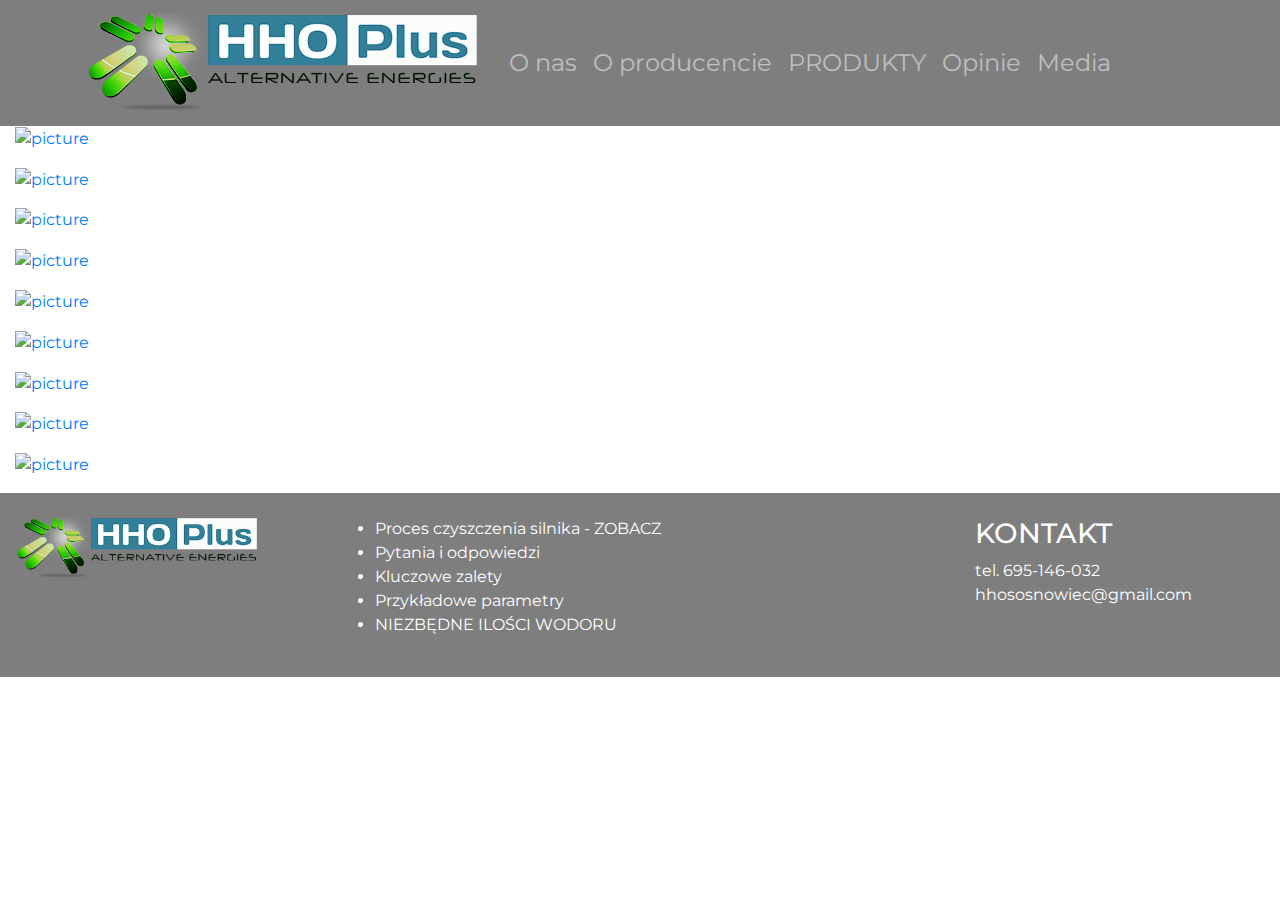
==== galeria.html @ 90ae3dea "new texts = ga+ gallery" ====
<!DOCTYPE html>
<html lang="pl">
<head>

    <script async src="https://www.googletagmanager.com/gtag/js?id=UA-131533976-1"></script>
    <script>
        window.dataLayer = window.dataLayer || [];
        function gtag(){dataLayer.push(arguments);}
        gtag('js', new Date());

        gtag('config', 'UA-131533976-1');
    </script>

    <meta charset="UTF-8">
    <meta name="viewport" content="width=device-width,initial-scale=1.0">
    <meta name="description" content="generatory wodoru, czyszczenie silników, oszczędność paliwa">
    <meta http-equiv="X-UA-Compatible" content="ie=edge">
    <title>HHO PLUS - generatory wodoru</title>
    <script src ="./js/jquery-3.3.1.min.js"></script>
    <script src="js/app.js"></script>
    <link
            rel="stylesheet"
            href="https://maxcdn.bootstrapcdn.com/bootstrap/4.0.0/css/bootstrap.min.css"
            integrity="sha384-Gn5384xqQ1aoWXA+058RXPxPg6fy4IWvTNh0E263XmFcJlSAwiGgFAW/dAiS6JXm"
            crossorigin="anonymous">
    <link rel="stylesheet" href="./src/css/style.css">
    <link href="https://fonts.googleapis.com/css?family=Hind|Montserrat" rel="stylesheet">
    <link rel="stylesheet" href="https://use.fontawesome.com/releases/v5.3.1/css/all.css" integrity="sha384-mzrmE5qonljUremFsqc01SB46JvROS7bZs3IO2EmfFsd15uHvIt+Y8vEf7N7fWAU" crossorigin="anonymous">
    <!-- Facebook Pixel Code -->
<script>
    !function(f,b,e,v,n,t,s)
    {if(f.fbq)return;n=f.fbq=function(){n.callMethod?
    n.callMethod.apply(n,arguments):n.queue.push(arguments)};
    if(!f._fbq)f._fbq=n;n.push=n;n.loaded=!0;n.version='2.0';
    n.queue=[];t=b.createElement(e);t.async=!0;
    t.src=v;s=b.getElementsByTagName(e)[0];
    s.parentNode.insertBefore(t,s)}(window, document,'script',
    'https://connect.facebook.net/en_US/fbevents.js');
    fbq('init', '789045961279101');
    fbq('track', 'PageView');
  </script>
  <noscript><img height="1" width="1" style="display:none"
    src="https://www.facebook.com/tr?id=789045961279101&ev=PageView&noscript=1"
  /></noscript>
  <!-- End Facebook Pixel Code -->
  
</head>

<body>
<script
        src="https://code.jquery.com/jquery-3.2.1.slim.min.js"
        integrity="sha384-KJ3o2DKtIkvYIK3UENzmM7KCkRr/rE9/Qpg6aAZGJwFDMVNA/GpGFF93hXpG5KkN"
        crossorigin="anonymous">

</script>
<script
        src="https://maxcdn.bootstrapcdn.com/bootstrap/4.0.0/js/bootstrap.min.js"
        integrity="sha384-JZR6Spejh4U02d8jOt6vLEHfe/JQGiRRSQQxSfFWpi1MquVdAyjUar5+76PVCmYl"
        crossorigin="anonymous">
</script>

<header>
    <nav class="navbar navbar-expand-lg navbar-dark bg-second-color">
        <div class="container">
            <span>
                <img src="./images/logo.png" alt="logo" class="img-fluid navbar-brand"/>
            </span>
            <button class="navbar-toggler" type="button" data-toggle="collapse" data-target="#navbarSupportedContent" aria-controls="navbarSupportedContent"
                    aria-expanded="false" aria-label="Toggle navigation">
                <span class="navbar-toggler-icon"></span>
            </button>
            <div class="navbar-collapse" id="navbarSupportedContent">
                <ul class="navbar-nav mr-auto text-right">
                    <li class="nav-item">
                        <a href="#aboutUs" class="nav-link">O nas</a>
                    </li>
                    <li class="nav-item">
                        <a href="#producent" class="nav-link">O producencie</a>
                    </li>
                    <li class="nav-item">
                        <a href="#products" class="nav-link text-uppercase">produkty</a>
                    </li>
                    <li class="nav-item">
                        <a href="#opinions" class="nav-link">Opinie</a>
                    </li>
                    <li class="nav-item main-color">
                        <a href="#media" class="nav-link">Media</a>
                    </li>
                </ul>
            </div>
        </div>
    </nav>
</header>

<div class="row">
    <div class="col-md-12">
  
      <div id="mdb-lightbox-ui"></div>
  
      <div class="mdb-lightbox">
  
        <figure class="col-md-4">
          <a href="https://mdbootstrap.com/img/Photos/Lightbox/Original/img%20(145).jpg" data-size="1600x1067">
            <img alt="picture" src="https://mdbootstrap.com/img/Photos/Lightbox/Thumbnail/img%20(145).jpg" class="img-fluid">
          </a>
        </figure>
  
        <figure class="col-md-4">
          <a href="https://mdbootstrap.com/img/Photos/Lightbox/Original/img%20(150).jpg" data-size="1600x1067">
            <img alt="picture" src="https://mdbootstrap.com/img/Photos/Lightbox/Thumbnail/img%20(150).jpg" class="img-fluid" />
          </a>
        </figure>
  
        <figure class="col-md-4">
          <a href="https://mdbootstrap.com/img/Photos/Lightbox/Original/img%20(152).jpg" data-size="1600x1067">
            <img alt="picture" src="https://mdbootstrap.com/img/Photos/Lightbox/Thumbnail/img%20(152).jpg" class="img-fluid" />
          </a>
        </figure>
  
        <figure class="col-md-4">
          <a href="https://mdbootstrap.com/img/Photos/Lightbox/Original/img%20(42).jpg" data-size="1600x1067">
            <img alt="picture" src="https://mdbootstrap.com/img/Photos/Lightbox/Thumbnail/img%20(42).jpg" class="img-fluid" />
          </a>
        </figure>
  
        <figure class="col-md-4">
          <a href="https://mdbootstrap.com/img/Photos/Lightbox/Original/img%20(151).jpg" data-size="1600x1067">
            <img alt="picture" src="https://mdbootstrap.com/img/Photos/Lightbox/Thumbnail/img%20(151).jpg" class="img-fluid" />
          </a>
        </figure>
  
        <figure class="col-md-4">
          <a href="https://mdbootstrap.com/img/Photos/Lightbox/Original/img%20(40).jpg" data-size="1600x1067">
            <img alt="picture" src="https://mdbootstrap.com/img/Photos/Lightbox/Thumbnail/img%20(40).jpg" class="img-fluid" />
          </a>
        </figure>
  
        <figure class="col-md-4">
          <a href="https://mdbootstrap.com/img/Photos/Lightbox/Original/img%20(148).jpg" data-size="1600x1067">
            <img alt="picture" src="https://mdbootstrap.com/img/Photos/Lightbox/Thumbnail/img%20(148).jpg" class="img-fluid" />
          </a>
        </figure>
  
        <figure class="col-md-4">
          <a href="https://mdbootstrap.com/img/Photos/Lightbox/Original/img%20(147).jpg" data-size="1600x1067">
            <img alt="picture" src="https://mdbootstrap.com/img/Photos/Lightbox/Thumbnail/img%20(147).jpg" class="img-fluid" />
          </a>
        </figure>
  
        <figure class="col-md-4">
          <a href="https://mdbootstrap.com/img/Photos/Lightbox/Original/img%20(149).jpg" data-size="1600x1067">
            <img alt="picture" src="https://mdbootstrap.com/img/Photos/Lightbox/Thumbnail/img%20(149).jpg" class="img-fluid" />
          </a>
        </figure>
  
      </div>
  
    </div>
  </div>



<section id="footer">
    <div class="container-fluid bg-second-color	text-white py-4">
        <div class="row">
            <div class="col-3">
                <a href="http://hhoplus.com/" target="_blank">
                    <img src="./images/logo.png" alt="logo" width="85%"/>
                </a>
            </div>

            <div class="col-6">
                <ul>
                    <li>
                        <a href="https://youtu.be/QKHVIyTdG2g" target="_blank">Proces czyszczenia silnika - ZOBACZ</a>
                    </li>
                    <li>
                        <a href="files/qa.pdf" target="_blank">Pytania i odpowiedzi</a>
                    </li>
                    <li>
                        <a href="files/kluczoweZalety.pdf" target="_blank">Kluczowe zalety</a>
                    </li>
                    <li>
                        <a href="files/parametry.pdf" target="_blank">Przykładowe parametry</a>
                    </li>
                    <li>
                        <a href="files/wodor.pdf" target="_blank">NIEZBĘDNE ILOŚCI WODORU</a>
                    </li>
                </ul>
            </div>
            <div class="col-3">
                <h3>KONTAKT</h3>
                <a href="tel:+48 695 146 032">tel. 695-146-032</a><br/>
                <a href="mailto:hhososnowiec@gmail.com">hhososnowiec@gmail.com</a>
            </div>
        </div>
    </div>
</section>


</body>
</html>
---- src/css/style.css ----
/*html {*/
    /*font-size: 10px;*/
/*}*/
/*i teraz wszystkiemu rem od tego*/
/*letter spacing*/

* {
    font-family: 'Montserrat', sans-serif
}

p{
    font-family: 'Hind', sans-serif
}

.photo {
    margin-left: 50%
}

.main-color {
    color: #2F7B9D
}

.bg-second-color {
    background-color: #7e7e7f;
}
.bg-main-color {
    background-color: #2F7B9D;
}

header li {
    font-size: 1.5em;
}

/*header {*/
    /*position: fixed;*/
    /*top:0;*/
    /*width: 100%;*/
    /*overflow: hidden;*/
/*}*/


.my-jumbotron {
    width: 100%;
    background-image: url(b_g.jpg);
    background-attachment: fixed;
    background-size: cover;
    background-position: center;
    height: 70vh;
}

.my-jumbotron-slogan {
    background: rgba(0,0,0,0.4);
}

.my-section-mission h2 {
    color: #2F7B9D;
}

.my-mission-text:after {
    content: "";
    display: block;
    border: 2px solid rgb(0,148,21);
    width: 350px;
    margin: 30px auto;
}

.my-mission-background-icon {
    width: 100px;
    height: 100px;
    border: 1.5px solid #2F7B9D;
    border-radius: 50%;
    padding: 0.4rem;
    position: relative;
}

.my-mission-icon {
    font-size: 2rem;
    color: #2F7B9D;
    position: absolute;
    top: 50%;
    left:50%;
    transform: translateX(-50%) translateY(-50%);
}

#producent p {
    font-size: 2.2em;
}

.my-products-text:after {
    content: "";
    display: block;
    border: 1px solid #2F7B9D;
    width: 300px;
    margin: 30px auto;
}

.card:hover {
    transform: scale(1.05);
    box-shadow: 0 20px 35px 0 rgba(211,221,237,0.5);
}

#info {
    font-size: 2em;
}

#footer a{
    color: white;
}

/*popup*/

#window_overlay {
    position: fixed;
    top: 0;
    right: 0;
    bottom: 0;
    left: 0;
    background: rgba(0, 0, 0, 0.5);
    opacity: 0;
    visibility: hidden;
    z-index: 10000;
}

#window_overlay.opened {
    opacity: 1;
    -webkit-transition: opacity 100ms;
    transition: opacity 100ms;
    visibility: visible;
}

.window_content {
    position: fixed;
    top: 50%;
    left: 50%;
    -ms-transform: translate(-50%, -50%) scale(0, 0);
    -webkit-transform: translate(-50%, -50%) scale(0, 0);
    transform: translate(-50%, -50%) scale(0, 0);
    box-shadow: 0 0 10px 0 rgba(0, 0, 0, 0.75);
    visibility: hidden;
    z-index: 10001;
}

.window_content.opened {
    -webkit-transition: transform 300ms;
    transition: transform 300ms;
    -ms-transform: translate(-50%, -50%) scale(1, 1);
    -webkit-transform: translate(-50%, -50%) scale(1, 1);
    transform: translate(-50%, -50%) scale(1, 1);
    visibility: visible;
}

.window_content .window_close {
    width: 30px;
    height: 30px;
    margin: -10px -10px 0 0;
    border-radius: 50%;
    background-color: #ec3f22;
    font-family: Arial, sans-serif;
    color: #ffffff;
    position: absolute;
    right: 0;
    top: 0;
    text-align: center;
    line-height: 30px;
    font-size: 20px;
}

.window_content .window_close:hover {
    text-decoration: none;
    background-color: #ec6922;
}

#popup_info {
    display: flex;
    background-color: red;
    border: 0.5em solid yellow;
    justify-content: center;
    align-items: center;
    height: 20em;
    max-width: 750px;
}

#popup_info p {
    font-family: 'Montserrat', sans-serif;
    font-size: 3em;
    font-weight: bold;
    color: whitesmoke;
}

@media only screen and (min-width: 320px) {
    #popup_info {
        width: 100%;
    }
}

@media only screen and (max-width: 320px) {
    #popup_info {
        width: 295px;
    }
}

@media only screen and (min-height: 320px) {
    #popup_info {
        height: 130%;
    }
}

@media only screen and (max-height: 320px) {
    #popup_info {
        height: 30em;
    }
}
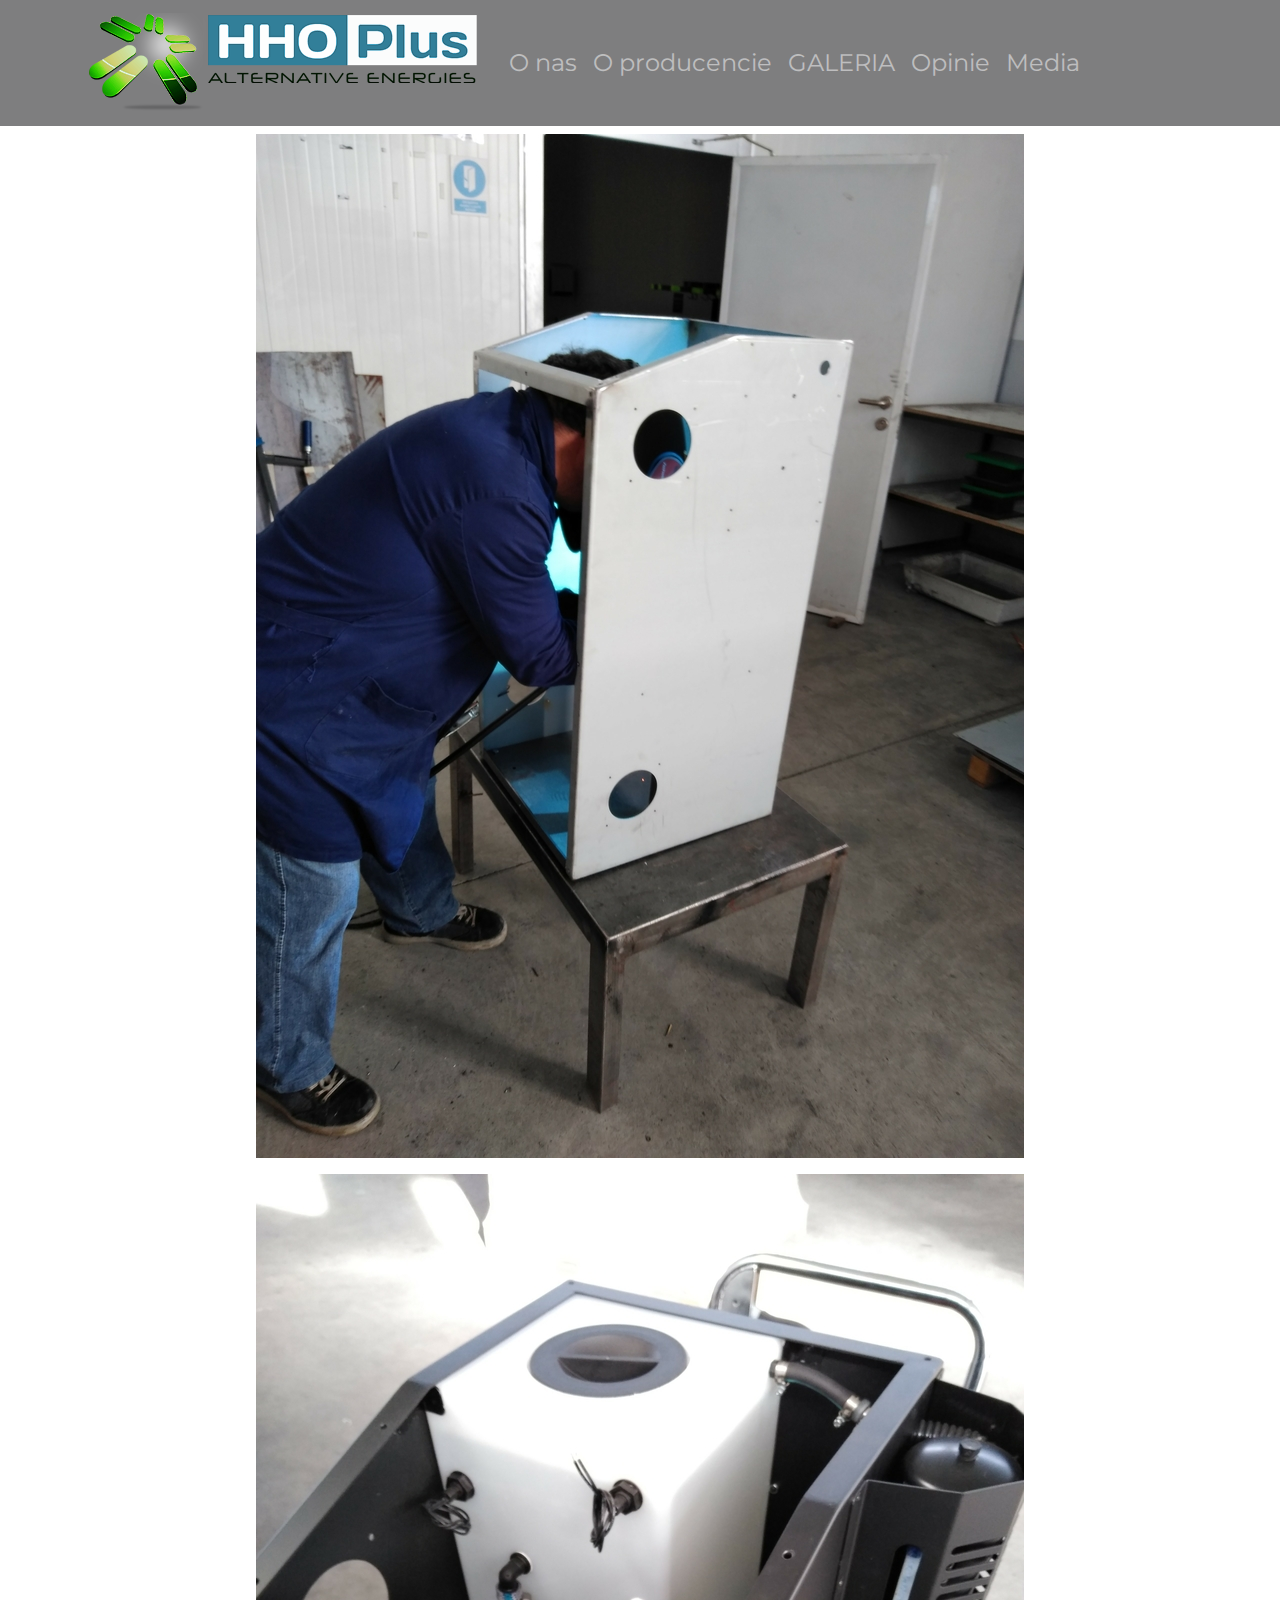
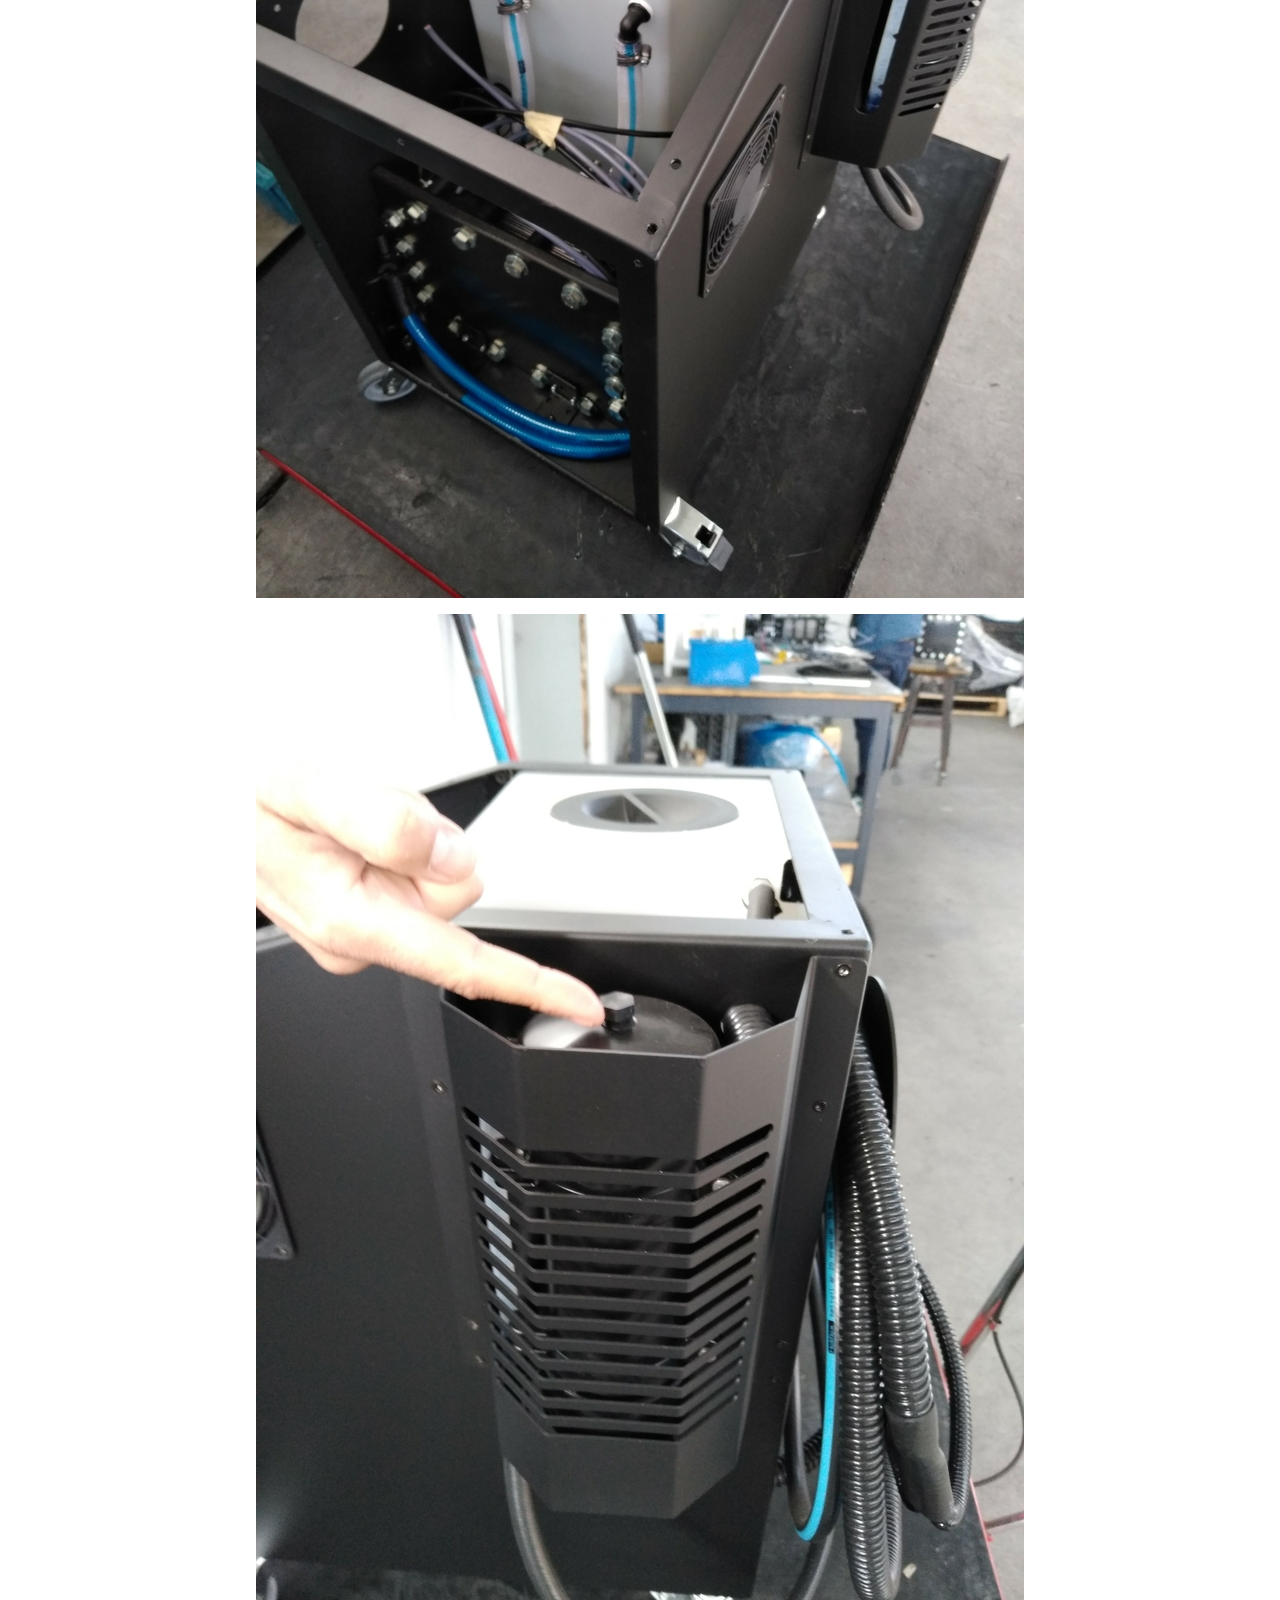
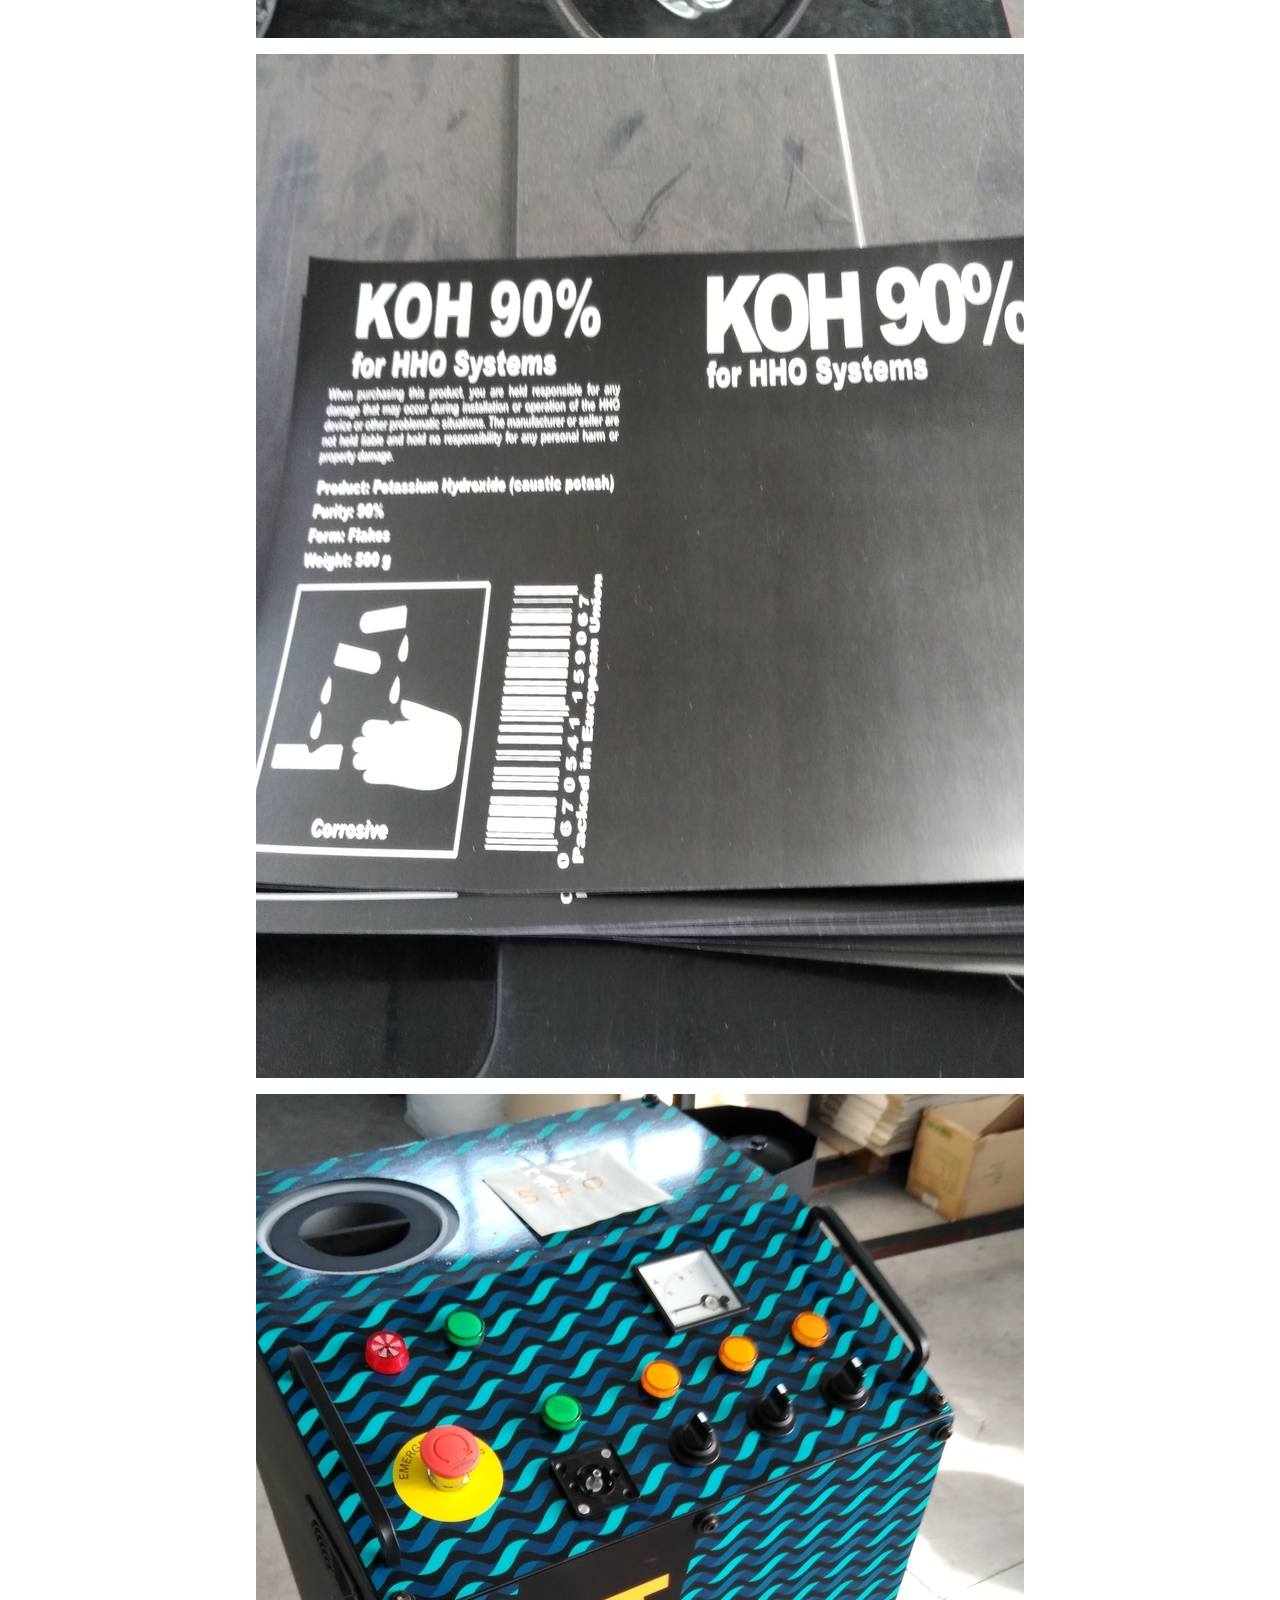
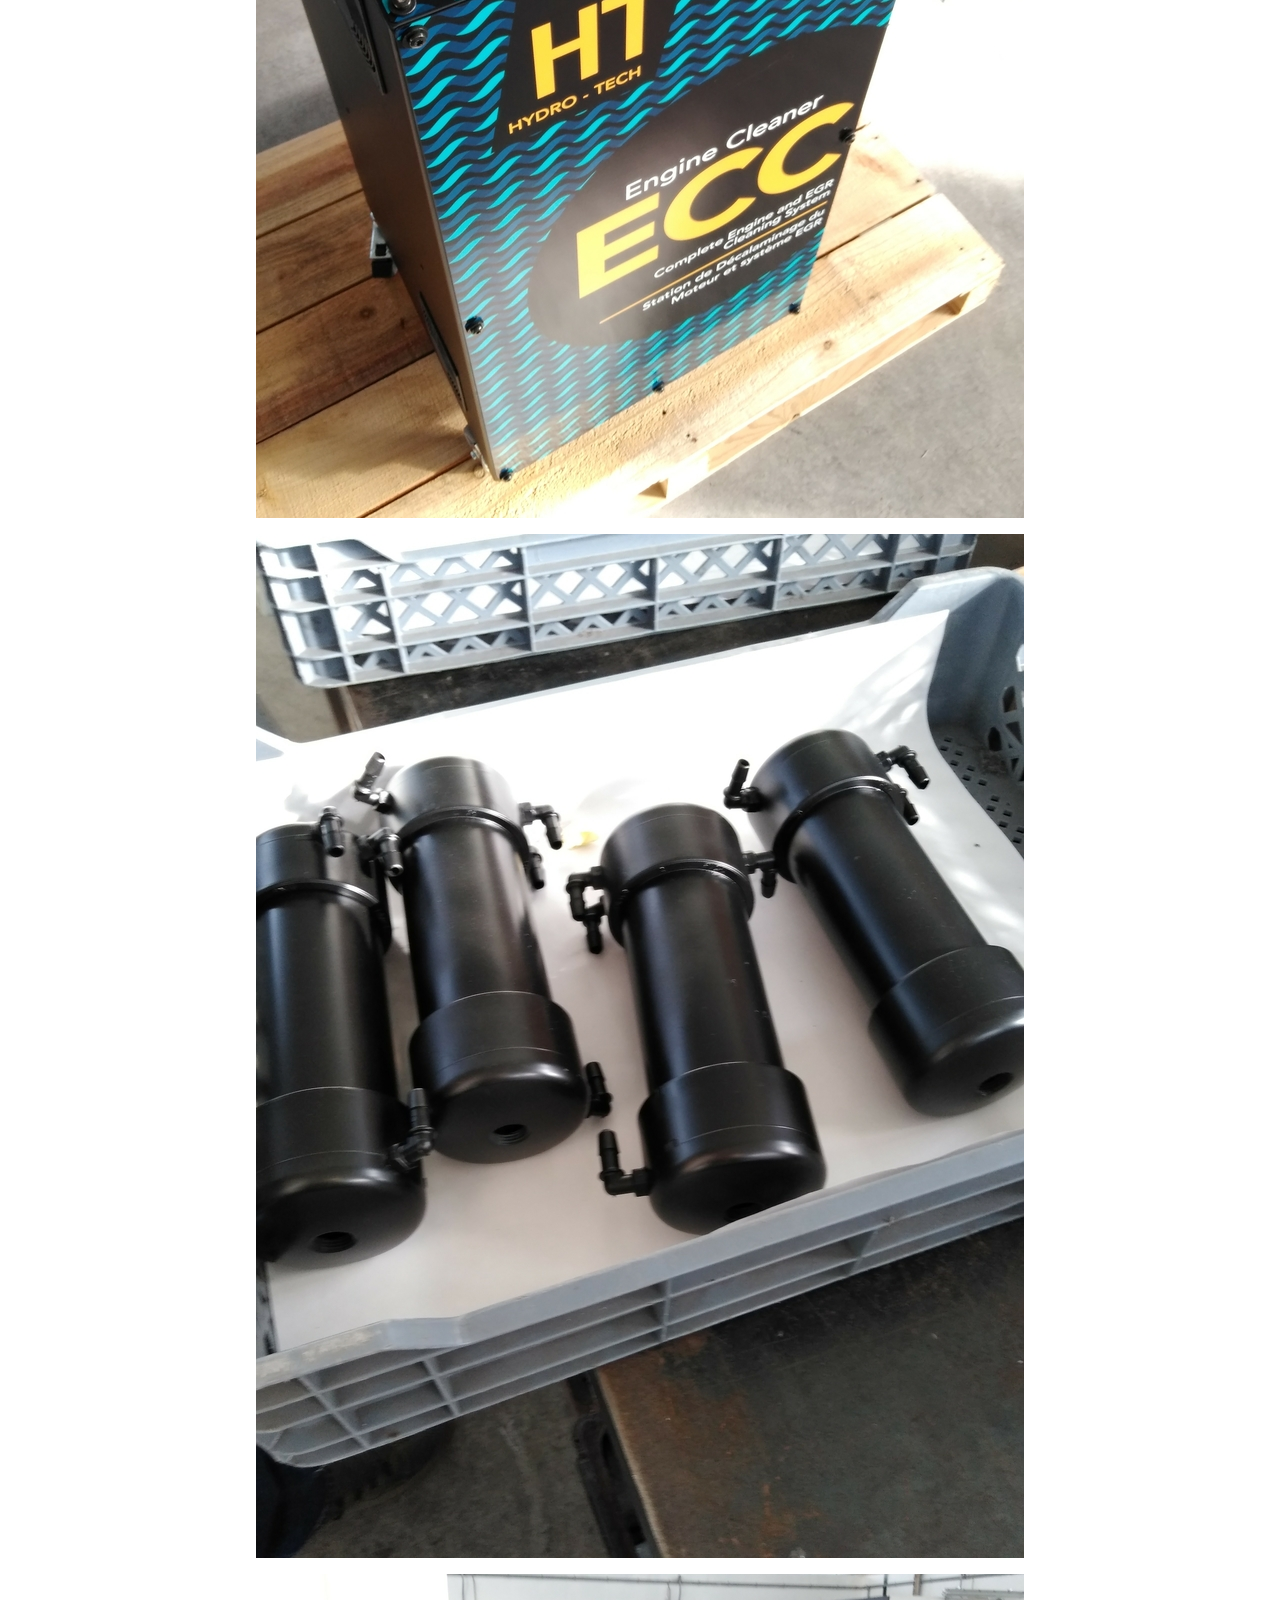
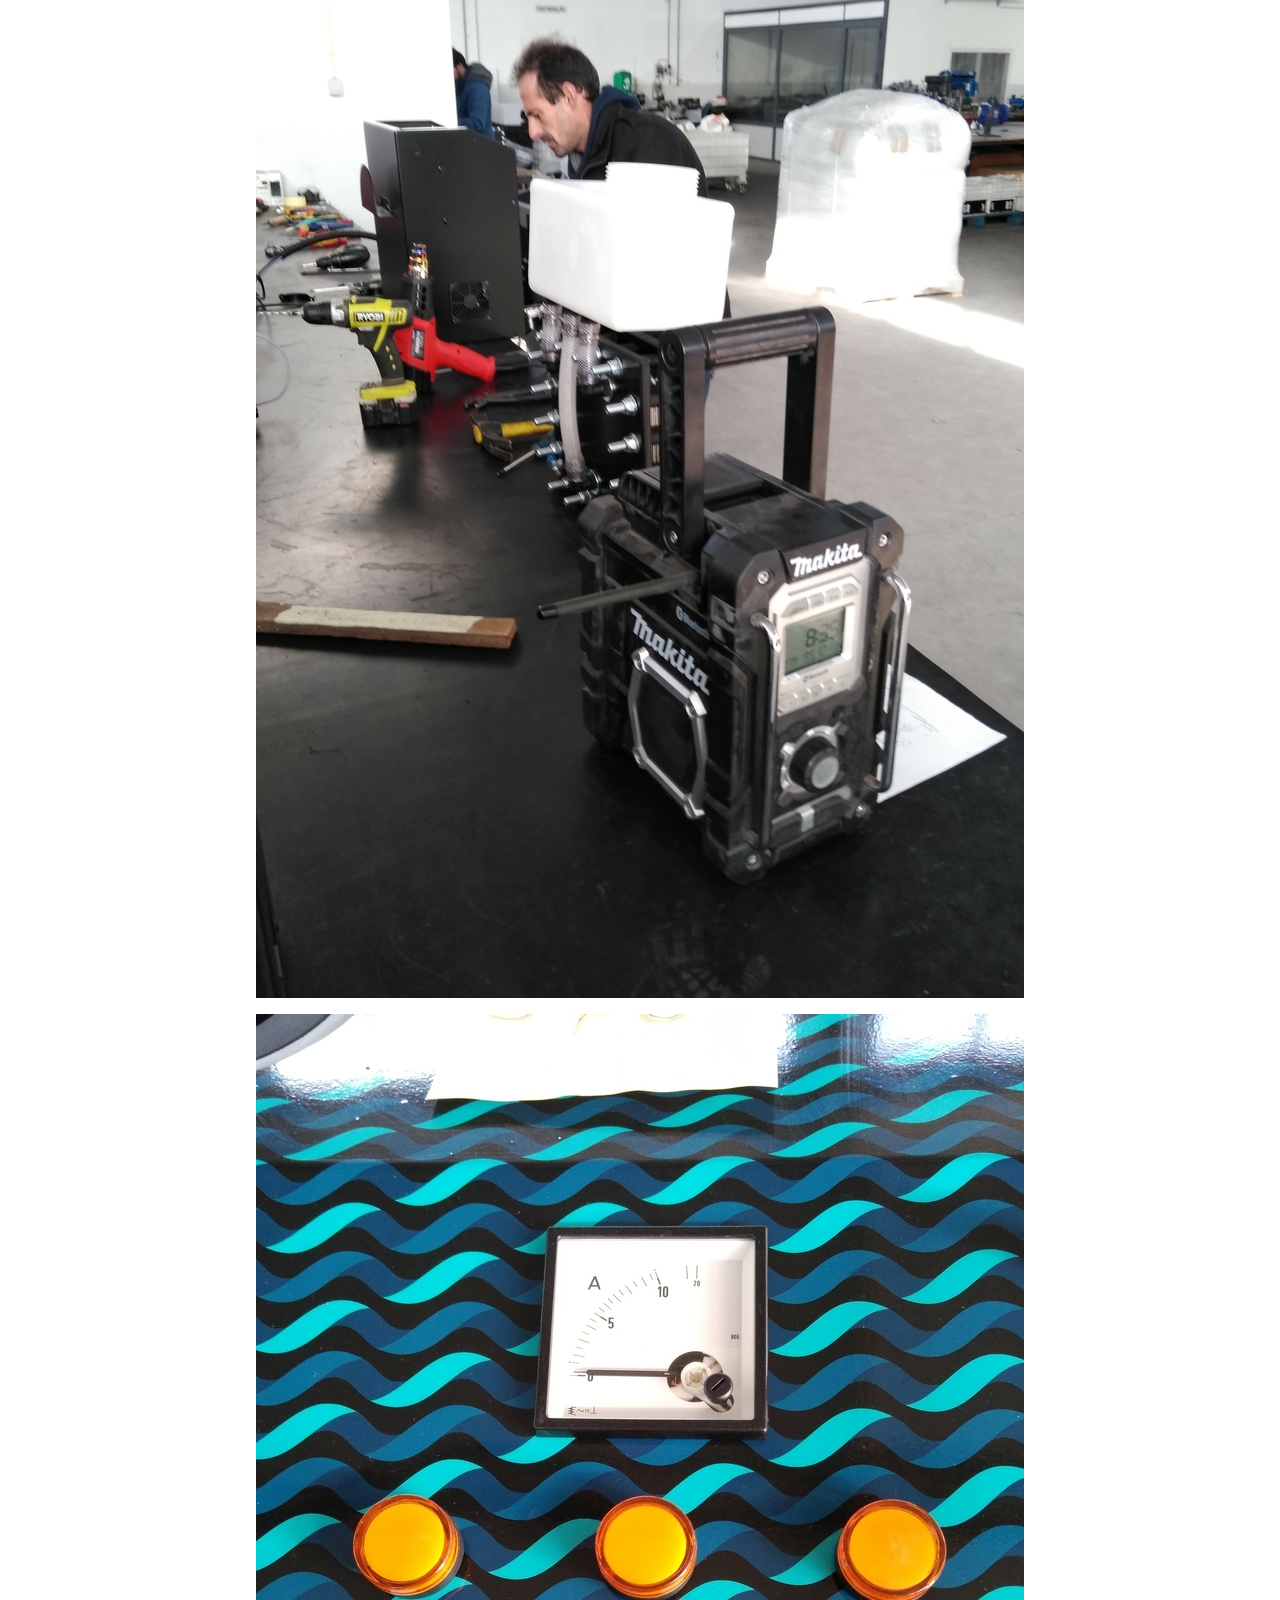
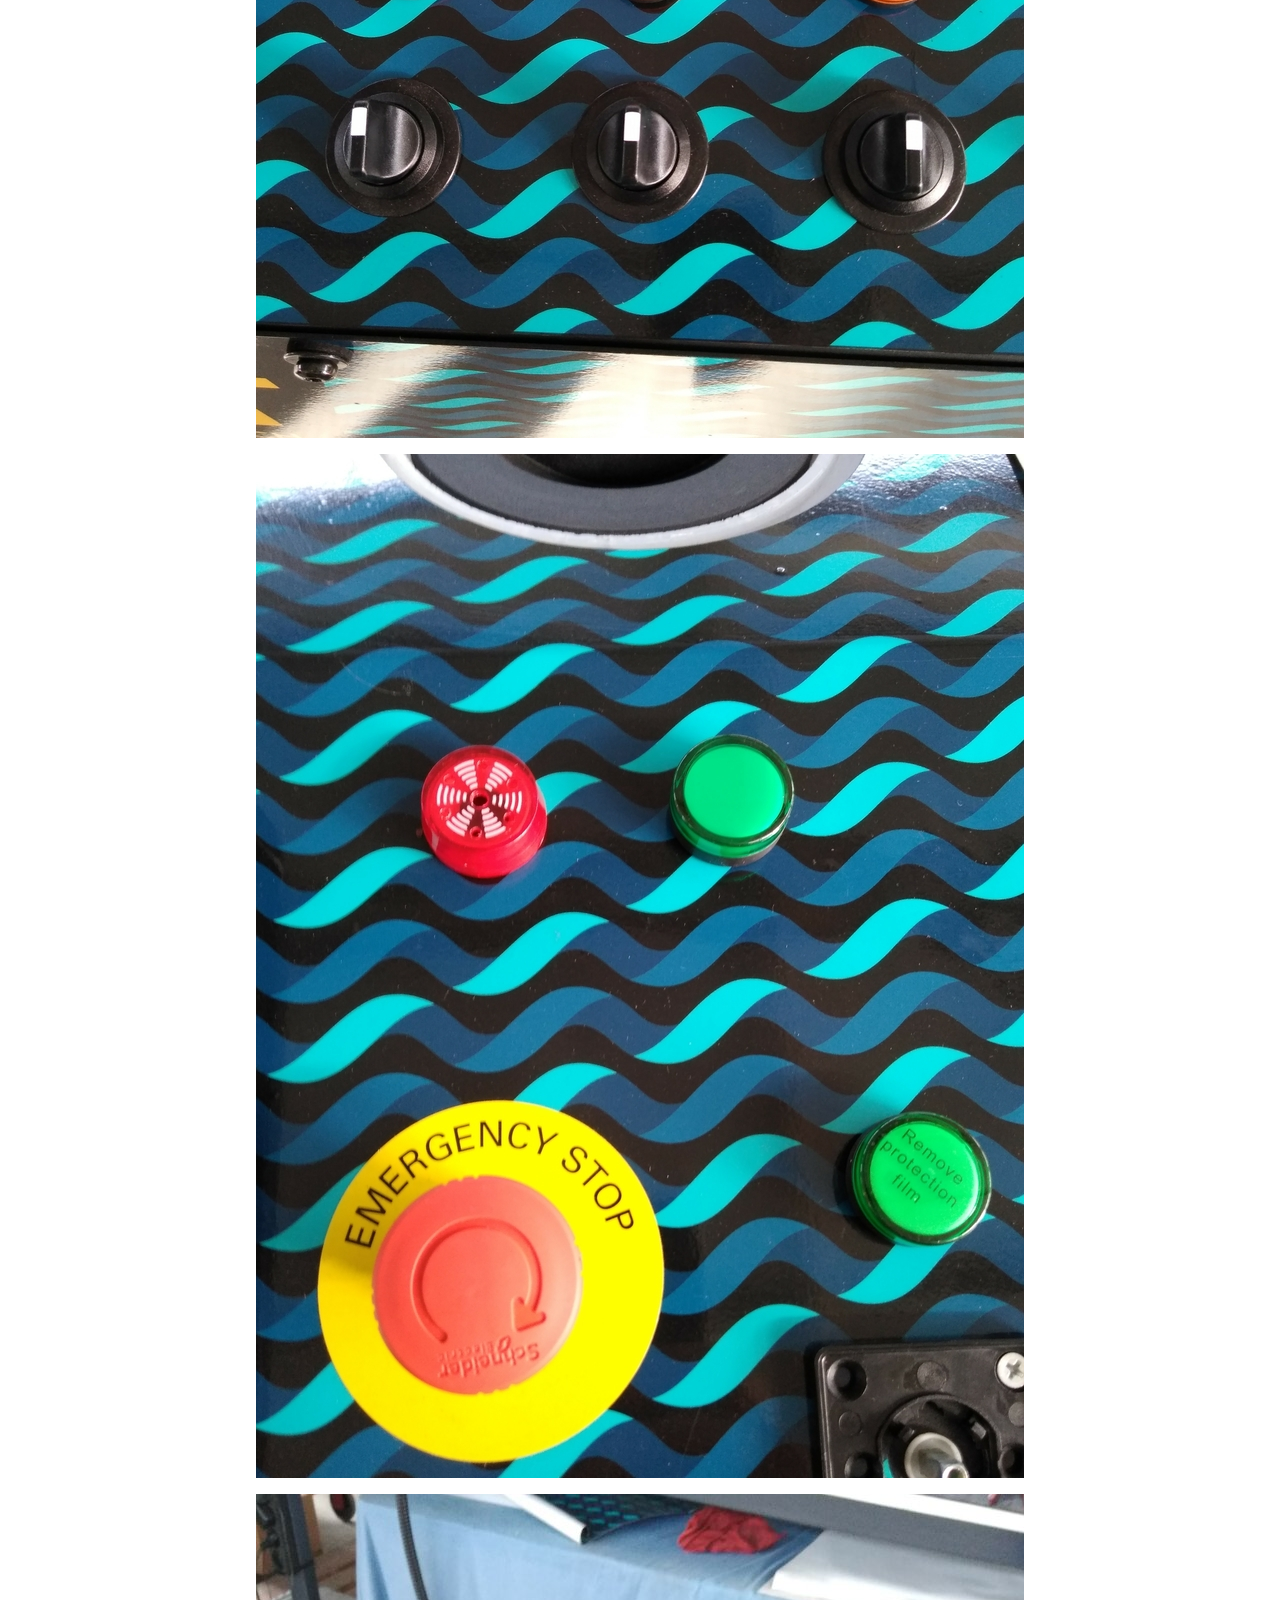
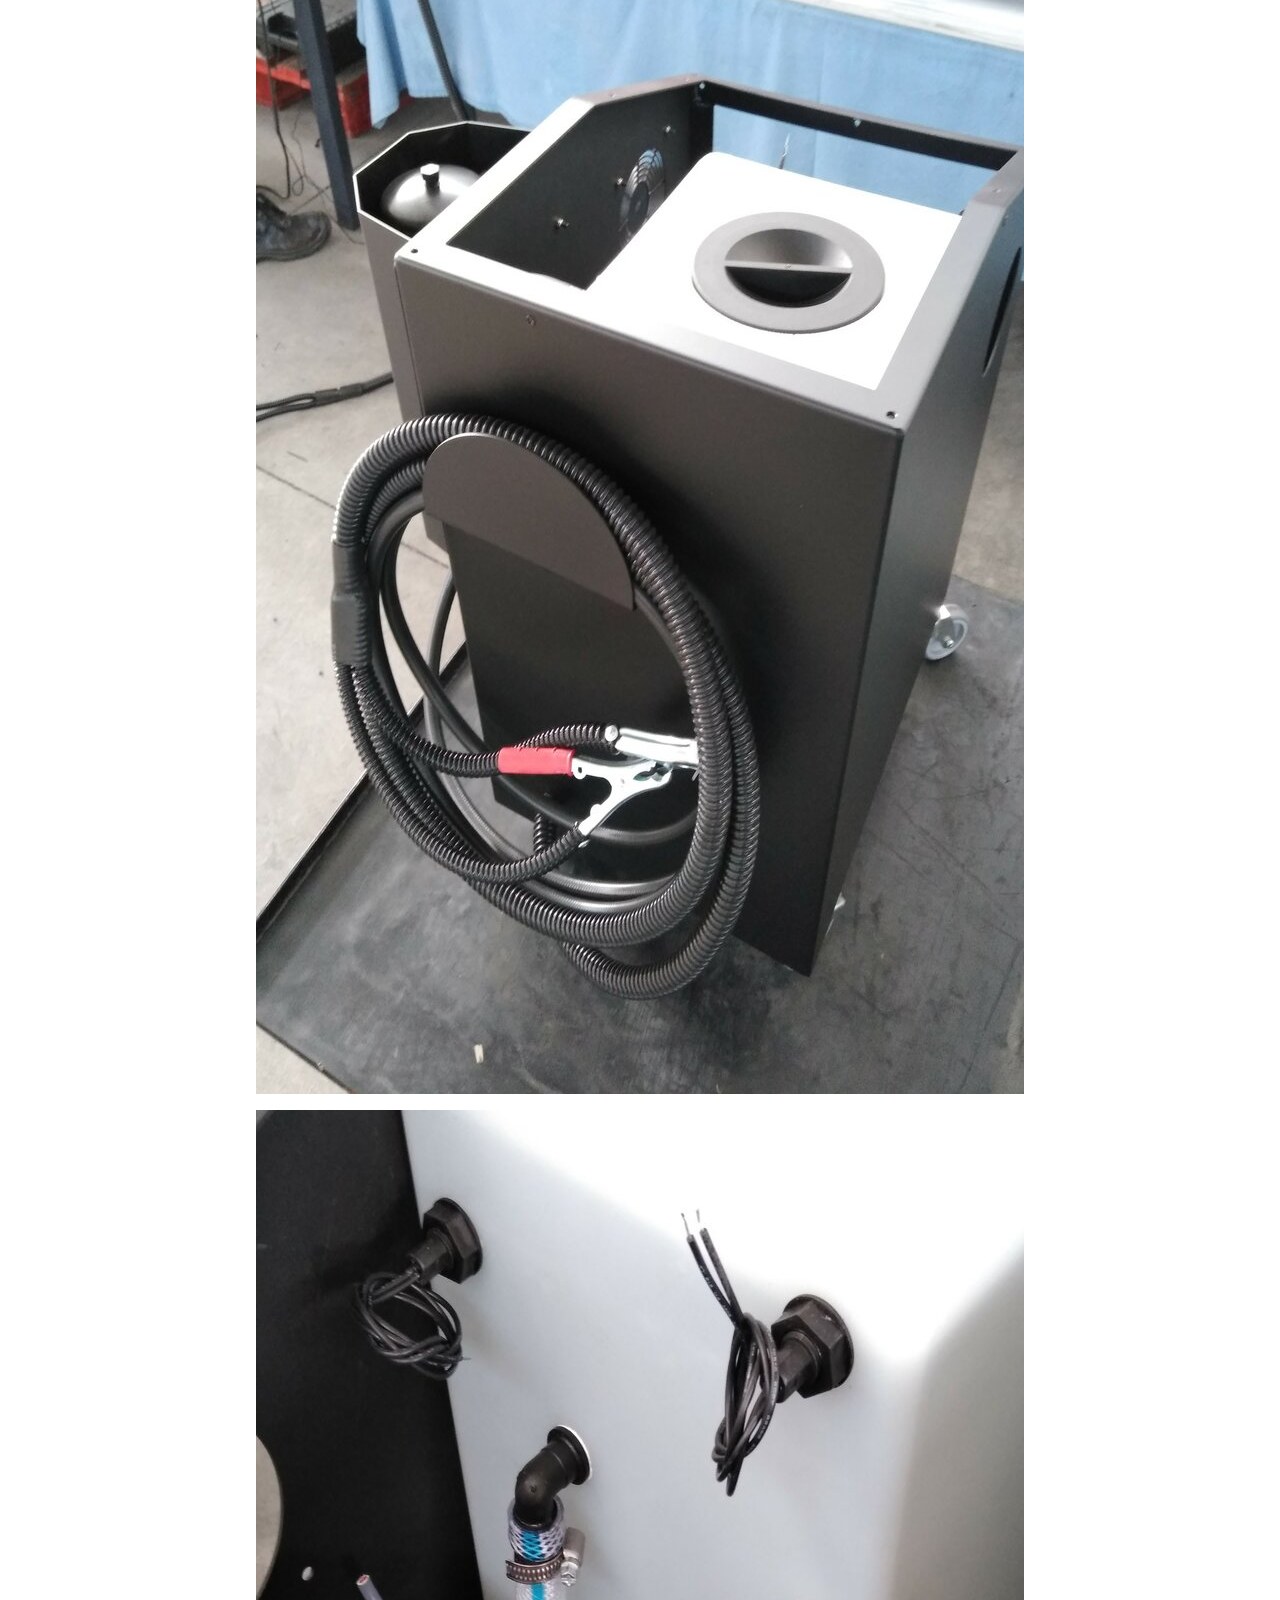
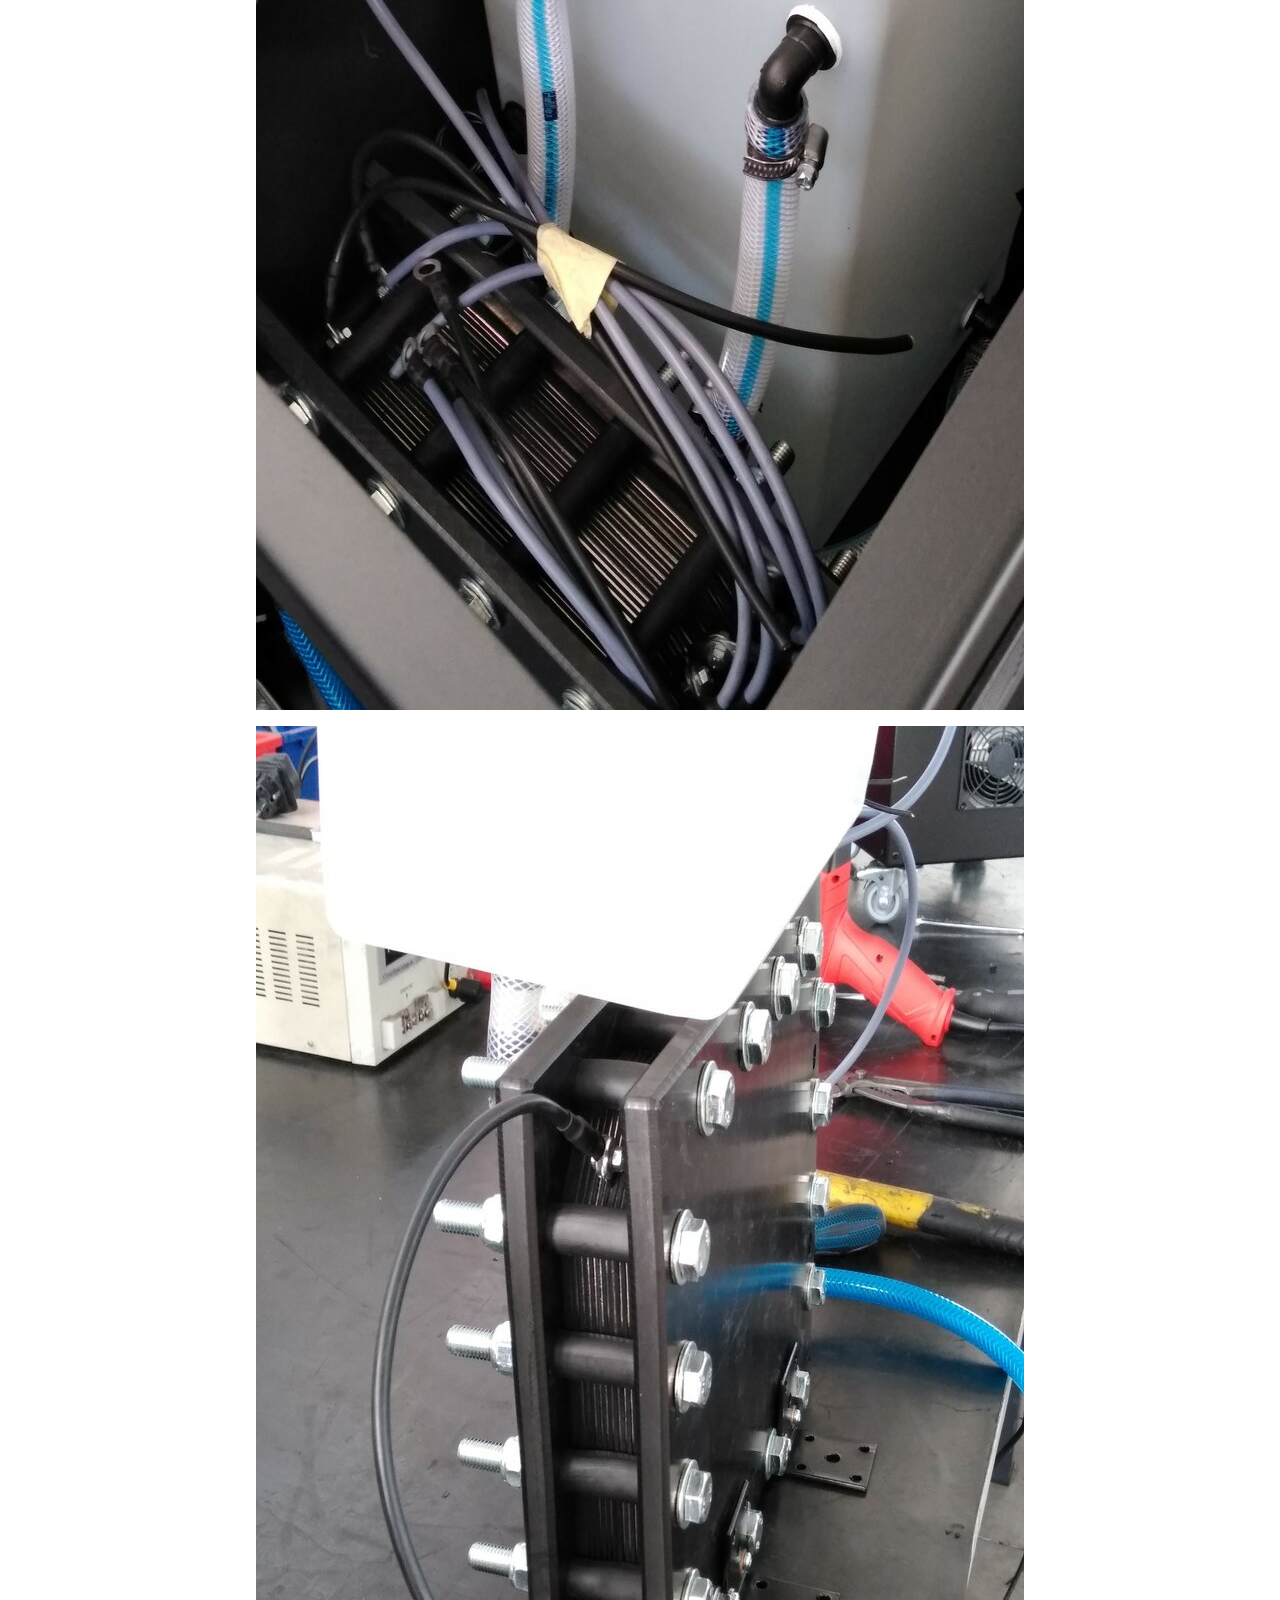
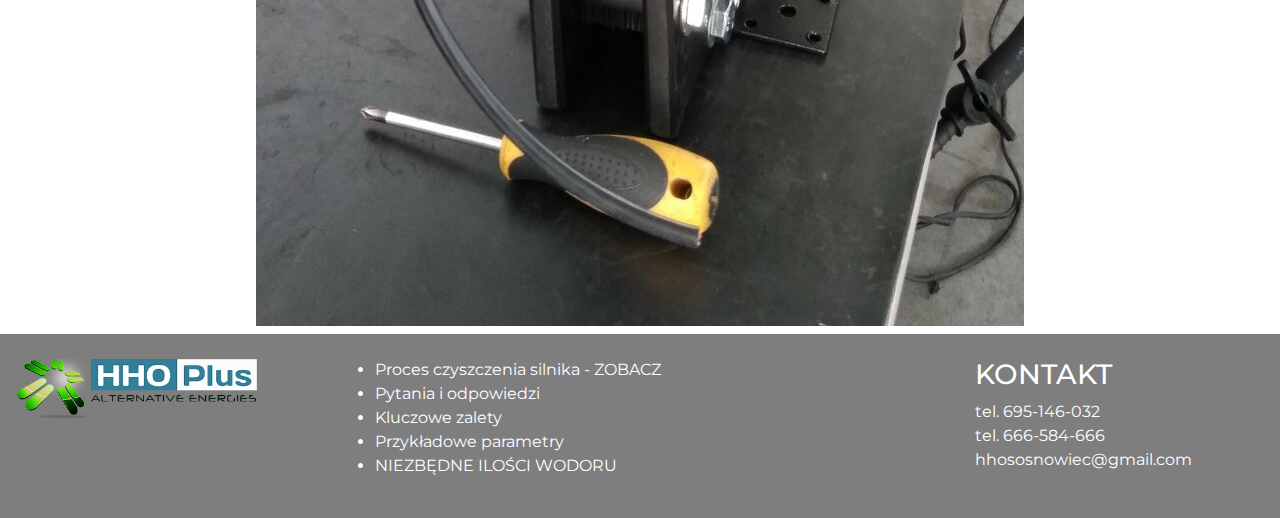
==== commit 0a431ff7: "photo gallery" ====
--- a/galeria.html
+++ b/galeria.html
@@ -72,19 +72,19 @@
             <div class="navbar-collapse" id="navbarSupportedContent">
                 <ul class="navbar-nav mr-auto text-right">
                     <li class="nav-item">
-                        <a href="#aboutUs" class="nav-link">O nas</a>
+                        <a href="index.html" class="nav-link">O nas</a>
                     </li>
                     <li class="nav-item">
-                        <a href="#producent" class="nav-link">O producencie</a>
+                        <a href="index.html" class="nav-link">O producencie</a>
                     </li>
                     <li class="nav-item">
-                        <a href="#products" class="nav-link text-uppercase">produkty</a>
+                        <a href="galeria.html" class="nav-link text-uppercase">galeria</a>
                     </li>
                     <li class="nav-item">
-                        <a href="#opinions" class="nav-link">Opinie</a>
+                        <a href="index.html" class="nav-link">Opinie</a>
                     </li>
                     <li class="nav-item main-color">
-                        <a href="#media" class="nav-link">Media</a>
+                        <a href="index.html" class="nav-link">Media</a>
                     </li>
                 </ul>
             </div>
@@ -92,71 +92,50 @@
     </nav>
 </header>
 
-<div class="row">
-    <div class="col-md-12">
-  
-      <div id="mdb-lightbox-ui"></div>
-  
-      <div class="mdb-lightbox">
-  
-        <figure class="col-md-4">
-          <a href="https://mdbootstrap.com/img/Photos/Lightbox/Original/img%20(145).jpg" data-size="1600x1067">
-            <img alt="picture" src="https://mdbootstrap.com/img/Photos/Lightbox/Thumbnail/img%20(145).jpg" class="img-fluid">
-          </a>
-        </figure>
-  
-        <figure class="col-md-4">
-          <a href="https://mdbootstrap.com/img/Photos/Lightbox/Original/img%20(150).jpg" data-size="1600x1067">
-            <img alt="picture" src="https://mdbootstrap.com/img/Photos/Lightbox/Thumbnail/img%20(150).jpg" class="img-fluid" />
-          </a>
-        </figure>
-  
-        <figure class="col-md-4">
-          <a href="https://mdbootstrap.com/img/Photos/Lightbox/Original/img%20(152).jpg" data-size="1600x1067">
-            <img alt="picture" src="https://mdbootstrap.com/img/Photos/Lightbox/Thumbnail/img%20(152).jpg" class="img-fluid" />
-          </a>
-        </figure>
-  
-        <figure class="col-md-4">
-          <a href="https://mdbootstrap.com/img/Photos/Lightbox/Original/img%20(42).jpg" data-size="1600x1067">
-            <img alt="picture" src="https://mdbootstrap.com/img/Photos/Lightbox/Thumbnail/img%20(42).jpg" class="img-fluid" />
-          </a>
-        </figure>
-  
-        <figure class="col-md-4">
-          <a href="https://mdbootstrap.com/img/Photos/Lightbox/Original/img%20(151).jpg" data-size="1600x1067">
-            <img alt="picture" src="https://mdbootstrap.com/img/Photos/Lightbox/Thumbnail/img%20(151).jpg" class="img-fluid" />
-          </a>
-        </figure>
-  
-        <figure class="col-md-4">
-          <a href="https://mdbootstrap.com/img/Photos/Lightbox/Original/img%20(40).jpg" data-size="1600x1067">
-            <img alt="picture" src="https://mdbootstrap.com/img/Photos/Lightbox/Thumbnail/img%20(40).jpg" class="img-fluid" />
-          </a>
-        </figure>
-  
-        <figure class="col-md-4">
-          <a href="https://mdbootstrap.com/img/Photos/Lightbox/Original/img%20(148).jpg" data-size="1600x1067">
-            <img alt="picture" src="https://mdbootstrap.com/img/Photos/Lightbox/Thumbnail/img%20(148).jpg" class="img-fluid" />
-          </a>
-        </figure>
-  
-        <figure class="col-md-4">
-          <a href="https://mdbootstrap.com/img/Photos/Lightbox/Original/img%20(147).jpg" data-size="1600x1067">
-            <img alt="picture" src="https://mdbootstrap.com/img/Photos/Lightbox/Thumbnail/img%20(147).jpg" class="img-fluid" />
-          </a>
-        </figure>
-  
-        <figure class="col-md-4">
-          <a href="https://mdbootstrap.com/img/Photos/Lightbox/Original/img%20(149).jpg" data-size="1600x1067">
-            <img alt="picture" src="https://mdbootstrap.com/img/Photos/Lightbox/Thumbnail/img%20(149).jpg" class="img-fluid" />
-          </a>
-        </figure>
-  
-      </div>
-  
-    </div>
-  </div>
+<section id="gallery">
+    <div class="container">	
+        <div class="main d-flex flex-column flex-md-row justify-content-around flex-wrap" >	
+            <div class="box p-2">	
+                <img src="images/gallery/1.jpg" alt="urządzenie">	
+            </div>	
+            <div class="box p-2">	
+                <img src="images/gallery/2.jpg" alt="urządzenie">		
+            </div>	
+            <div class="box p-2">	
+                <img src="images/gallery/3.jpg" alt="urządzenie">		
+            </div>
+            <div class="box p-2">	
+                    <img src="images/gallery/4.jpg" alt="urządzenie">	
+                </div>	
+                <div class="box p-2">	
+                    <img src="images/gallery/5.jpg" alt="urządzenie">		
+                </div>	
+                <div class="box p-2">	
+                    <img src="images/gallery/6.jpg" alt="urządzenie">		
+                </div>
+                <div class="box p-2">	
+                        <img src="images/gallery/7.jpg" alt="urządzenie">	
+                    </div>	
+                    <div class="box p-2">	
+                        <img src="images/gallery/8.jpg" alt="urządzenie">		
+                    </div>	
+                    <div class="box p-2">	
+                        <img src="images/gallery/9.jpg" alt="urządzenie">		
+                    </div>
+                    <div class="box p-2">	
+                            <img src="images/gallery/10.jpg" alt="urządzenie">	
+                        </div>	
+                        <div class="box p-2">	
+                            <img src="images/gallery/11.jpg" alt="urządzenie">		
+                        </div>	
+                        <div class="box p-2">	
+                            <img src="images/gallery/12.jpg" alt="urządzenie">		
+                        </div>	
+        </div>			
+    </div>	
+
+</section>
+
 
 
 
@@ -191,6 +170,7 @@
             <div class="col-3">
                 <h3>KONTAKT</h3>
                 <a href="tel:+48 695 146 032">tel. 695-146-032</a><br/>
+                <a href="tel:+48 666 584 666">tel. 666-584-666</a><br/>
                 <a href="mailto:hhososnowiec@gmail.com">hhososnowiec@gmail.com</a>
             </div>
         </div>
